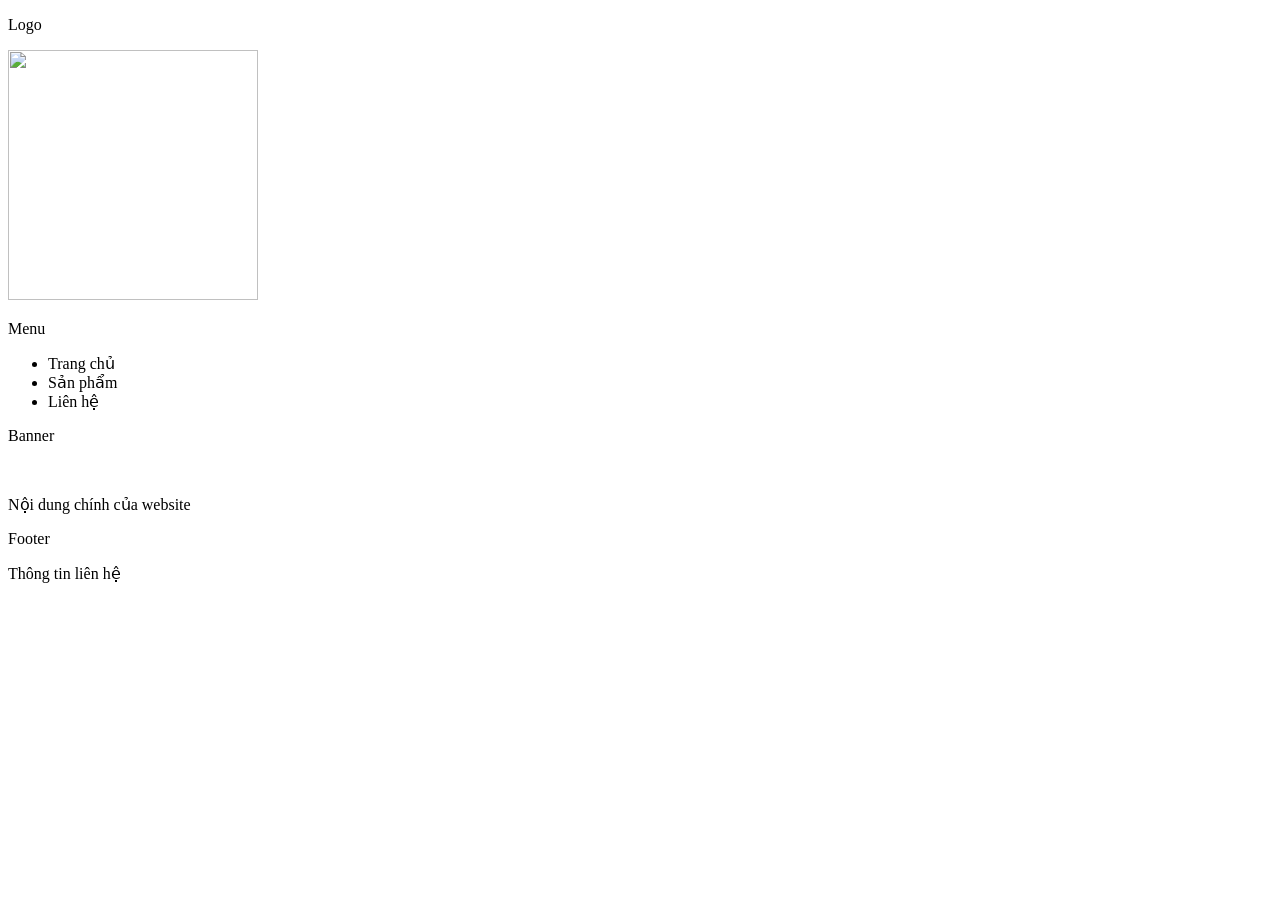
==== Bai_3/index.html @ e5f1fe85 "Bai 1, Bai 2, Bai 3" ====
<!doctype html>
<html lang="en">
  <head>
    <meta charset="UTF-8" />
    <meta name="viewport" content="width=device-width, initial-scale=1.0" />
    <title>Bài 3: Thẻ gom nhóm, tạo form</title>
  </head>
  <body>
    <!-- Thẻ div 
    Tác dụng: 
    - gom nhóm các thẻ html lại với nhau thành 1 khối
    - dùng để tạo bố cục cho trang web
    LƯU Ý: thẻ div gần giống với thẻ p, span nhưng sẽ không có khoảng cách
    -->

    <!-- Logo -->
    <div>
      <p>Logo</p>
      <img
        style="width: 250px; height: 250px"
        src="https://marketplace.canva.com/EAFauoQSZtY/2/0/1600w/canva-brown-mascot-lion-free-logo-kAK-ljYAGXg.jpg"
        alt=""
      />
    </div>

    <!-- Menu -->
    <div>
      <p>Menu</p>
      <ul>
        <li>Trang chủ</li>
        <li>Sản phẩm</li>
        <li>Liên hệ</li>
      </ul>
    </div>

    <div>
      <p>Banner</p>
      <img
        src="https://img.freepik.com/psd-cao-cap/mo-hinh-banner-treo-psd_772836-1366.jpg?semt=ais_hybrid&w=740&q=80"
        alt=""
      />
    </div>

    <div>
      <p>Nội dung chính của website</p>
    </div>
    <div>
      <p>Footer</p>
      <p>Thông tin liên hệ</p>
      <!-- Yêu cầu khi ấn vào thẻ a phải mở tab mới -->
      <!-- Gắn link facebook -->
      <!-- Gắn link google -->
      <!-- Gắn link youtube -->
    </div>
  </body>
</html>
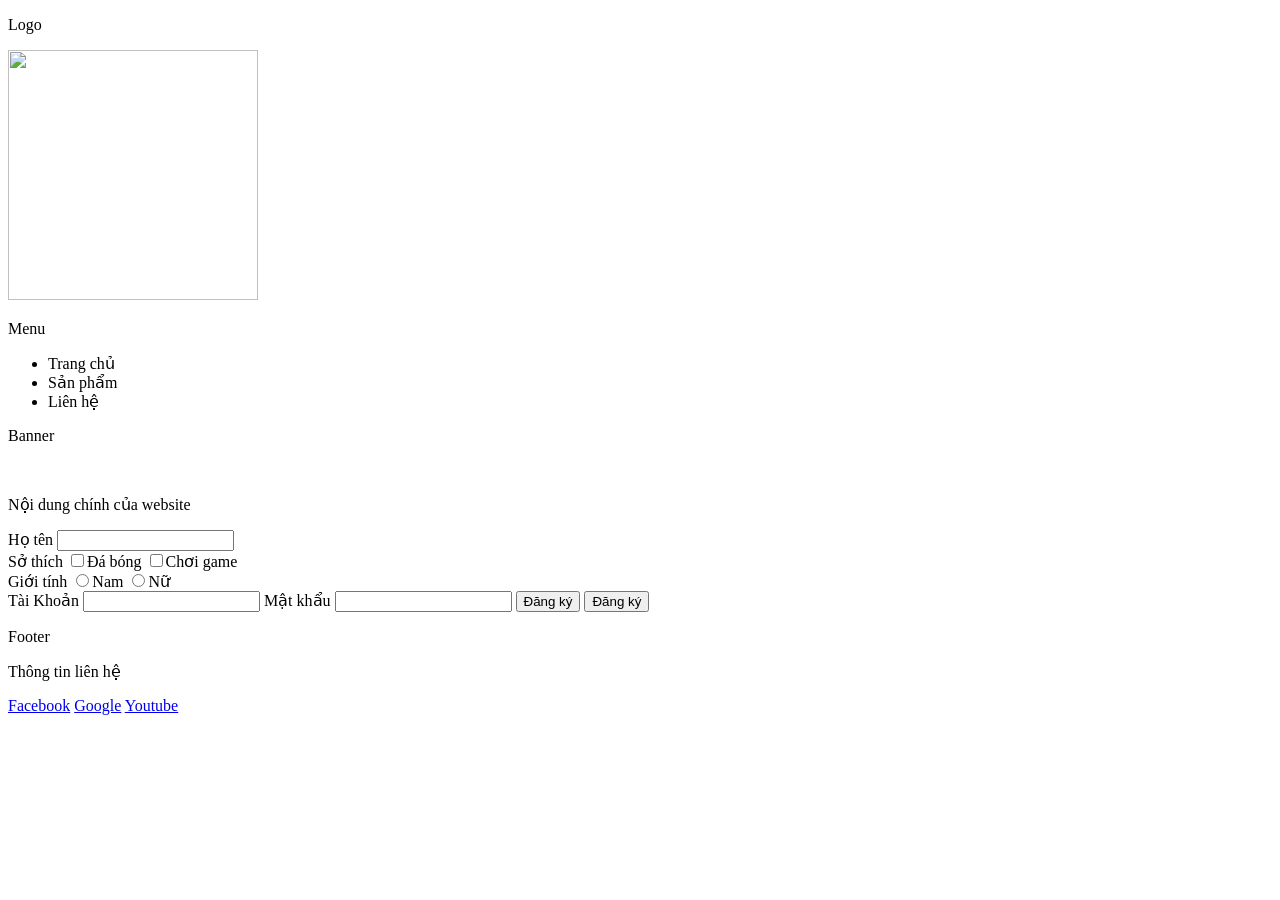
==== commit 3bc207fb: "Bai 3: update form" ====
--- a/Bai_3/index.html
+++ b/Bai_3/index.html
@@ -43,14 +43,61 @@
 
     <div>
       <p>Nội dung chính của website</p>
+      <!-- Form
+      Form là nơi cho phép người dùng nhập thông tin
+      Trong thẻ form sẽ cần phải có thẻ label và thẻ input 
+      -->
+      <form>
+        <!-- Thẻ label là thẻ tiêu đề dành riêng cho cho thẻ input 
+         để cho biết người dùng phải nhập gì -->
+        <label for="">Họ tên</label>
+        <!-- Thẻ input là thẻ cho phép người dùng nhập thông tin -->
+        <!-- Thẻ input có thuộc tính type
+         Trong thuộc tính type sẽ định dạng kiểu cho input
+         Ví dụ 
+        -   type="text" => chỉ nhập chữ
+        -   type="radio" => lựa chọn 1 trong 2
+        -   type="checkbox" => tick vào các ô  
+        -   type="password" => dùng cho input nhập mật khẩu
+         -->
+        <input type="text" />
+        <br />
+        <label for="">Sở thích </label>
+        <input type="checkbox" name="" id="" /><span>Đá bóng</span>
+        <input type="checkbox" name="" id="" /><span>Chơi game</span>
+        <br />
+        <label for="">Giới tính</label>
+        <input type="radio" name="gioi-tinh" id="" /><span>Nam</span>
+        <input type="radio" name="gioi-tinh" id="" /><span>Nữ</span>
+        <br />
+        <label for="">Tài Khoản</label>
+        <input type="text" />
+        <label for="">Mật khẩu</label>
+        <input type="password" name="" id="" />
+        <!-- Thẻ button để tạo nút  -->
+        <button>Đăng ký</button>
+        <!-- type:submit dùng để submit form (hay gửi form) -->
+        <input type="submit" value="Đăng ký" />
+      </form>
+      <!-- Tạo 1 form để lấy thông tin
+      1. Mã sinh viên 
+      2. Họ tên
+      3. Lớp
+      4. Các môn đang học: WEB1014, MOB1024, COM2014, COM2035 (tick)
+      5. Giới tính 
+      6. Nút gửi thông tin
+      -->
     </div>
     <div>
       <p>Footer</p>
       <p>Thông tin liên hệ</p>
       <!-- Yêu cầu khi ấn vào thẻ a phải mở tab mới -->
       <!-- Gắn link facebook -->
+      <a href="https://facebook.com" target="_blank">Facebook</a>
       <!-- Gắn link google -->
+      <a href="https://google.com" target="_blank">Google</a>
       <!-- Gắn link youtube -->
+      <a href="https://youtube.com" target="_blank">Youtube</a>
     </div>
   </body>
 </html>
